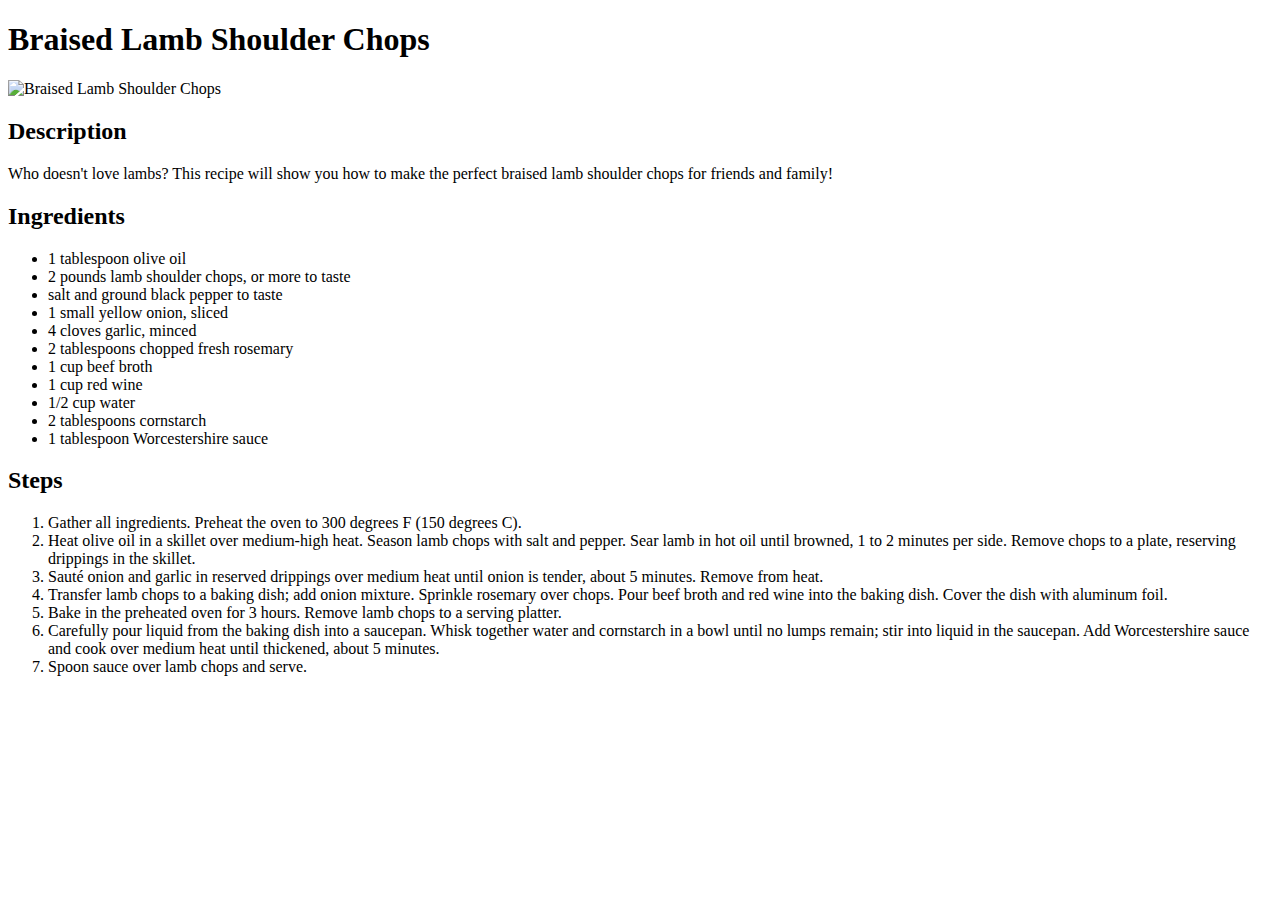
==== recipes/Braised-Lamb-Shoulder-Chops.html @ 14525236 "index.html" ====
<!DOCTYPE html>
<html>
    <head>
        <meta charset="utf-8">
        <title>Braised Lamb Shoulder Chops</title>


    </head>
    <body>
        <h1>Braised Lamb Shoulder Chops</h1>
        <img src="https://imagesvc.meredithcorp.io/v3/mm/image?url=https%3A%2F%2Fstatic.onecms.io%2Fwp-content%2Fuploads%2Fsites%2F43%2F2023%2F02%2F20%2F241480-braised-lamb-shoulder-chops-ddmfs-3X4-1468.jpg&q=60&c=sc&poi=auto&orient=true&h=512" alt="Braised Lamb Shoulder Chops">
        <h2>Description</h2>
            <p>Who doesn't love lambs? This recipe will show you how to make the perfect braised lamb shoulder chops for friends and family!</p>
        <h2>Ingredients</h2>
            <ul>
                <li>1 tablespoon olive oil</li>
                <li>2 pounds lamb shoulder chops, or more to taste</li>
                <li>salt and ground black pepper to taste</li>
                <li>1 small yellow onion, sliced</li>
                <li>4 cloves garlic, minced</li>
                <li>2 tablespoons chopped fresh rosemary</li>
                <li>1 cup beef broth</li>
                <li>1 cup red wine</li>
                <li>1/2 cup water</li>
                <li>2 tablespoons cornstarch</li>
                <li>1 tablespoon Worcestershire sauce</li>
            </ul>
        <h2>Steps</h2>
            <ol>
                <li>Gather all ingredients. Preheat the oven to 300 degrees F (150 degrees C).</li>
                <li>Heat olive oil in a skillet over medium-high heat. Season lamb chops with salt and pepper. Sear lamb in hot oil until browned, 1 to 2 minutes per side. Remove chops to a plate, reserving drippings in the skillet.</li>
                <li>Sauté onion and garlic in reserved drippings over medium heat until onion is tender, about 5 minutes. Remove from heat.</li>
                <li>Transfer lamb chops to a baking dish; add onion mixture. Sprinkle rosemary over chops. Pour beef broth and red wine into the baking dish. Cover the dish with aluminum foil.</li>
                <li>Bake in the preheated oven for 3 hours. Remove lamb chops to a serving platter.</li>
                <li>Carefully pour liquid from the baking dish into a saucepan. Whisk together water and cornstarch in a bowl until no lumps remain; stir into liquid in the saucepan. Add Worcestershire sauce and cook over medium heat until thickened, about 5 minutes. </li>
                <li>Spoon sauce over lamb chops and serve.</li>

            </ol>
    </body>


</html>
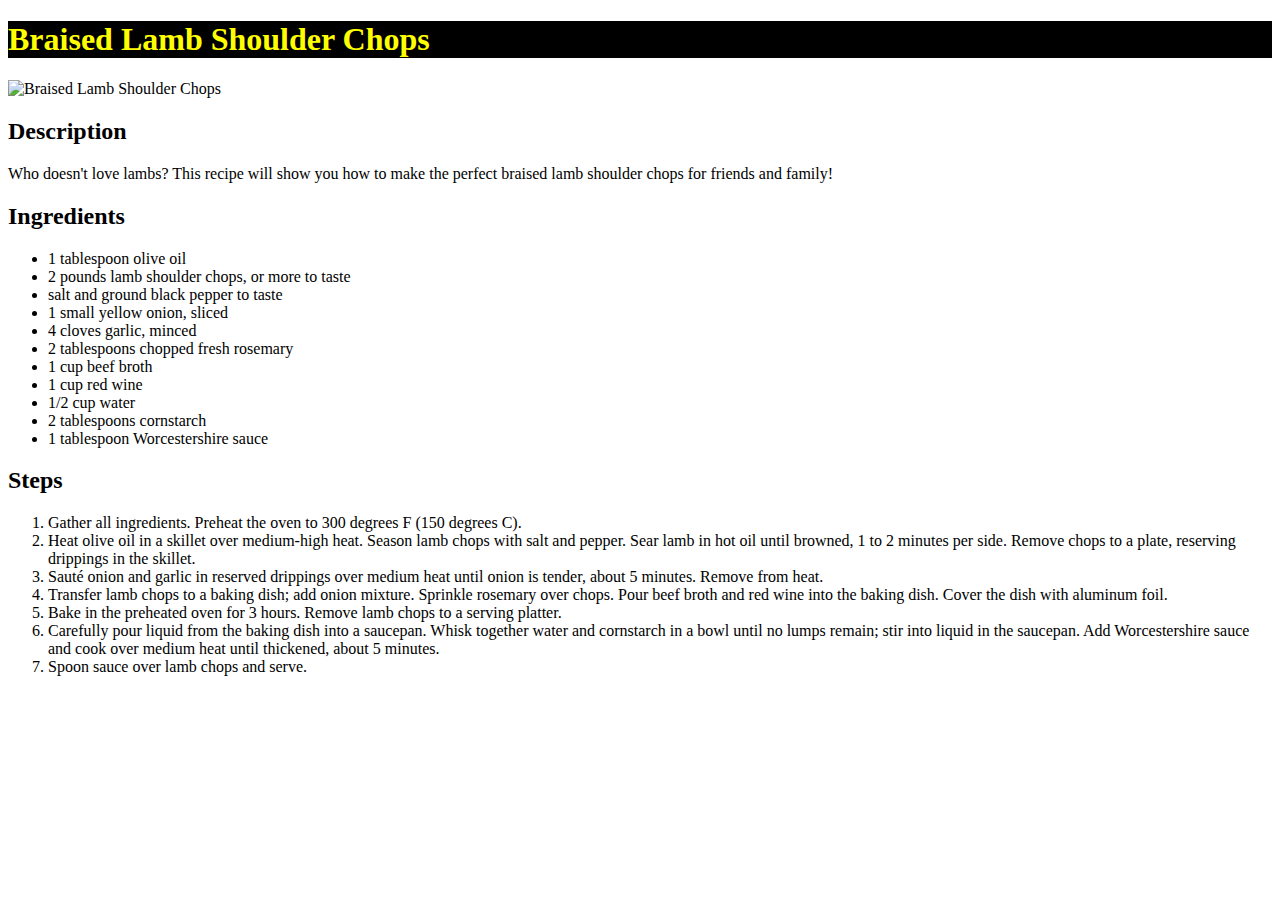
==== commit 260501bc: "odin-recipes" ====
--- a/recipes/Braised-Lamb-Shoulder-Chops.html
+++ b/recipes/Braised-Lamb-Shoulder-Chops.html
@@ -3,11 +3,11 @@
     <head>
         <meta charset="utf-8">
         <title>Braised Lamb Shoulder Chops</title>
-
+        <link rel="stylesheet" href="../styles.css">
 
     </head>
     <body>
-        <h1>Braised Lamb Shoulder Chops</h1>
+        <h1 class="food">Braised Lamb Shoulder Chops</h1>
         <img src="https://imagesvc.meredithcorp.io/v3/mm/image?url=https%3A%2F%2Fstatic.onecms.io%2Fwp-content%2Fuploads%2Fsites%2F43%2F2023%2F02%2F20%2F241480-braised-lamb-shoulder-chops-ddmfs-3X4-1468.jpg&q=60&c=sc&poi=auto&orient=true&h=512" alt="Braised Lamb Shoulder Chops">
         <h2>Description</h2>
             <p>Who doesn't love lambs? This recipe will show you how to make the perfect braised lamb shoulder chops for friends and family!</p>
--- a/styles.css
+++ b/styles.css
@@ -0,0 +1,16 @@
+.recipes {
+    font-family: "times new roman";
+    color: black;
+    background-color: yellow;
+}
+
+#odin {
+    color: rgb(246, 71, 100);
+}
+
+
+.food {
+background-color: black;
+color: yellow;
+
+}
